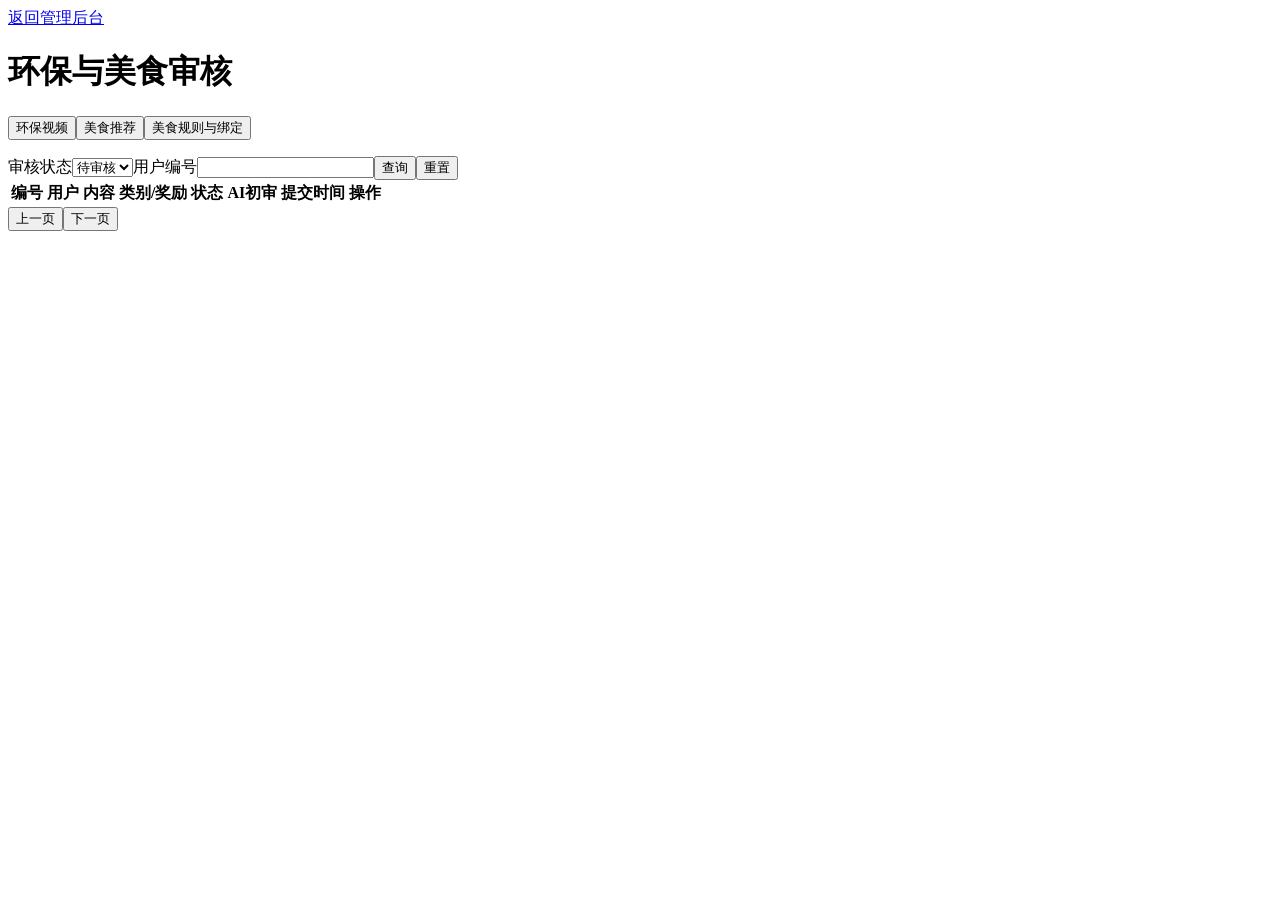
==== backend/app/static/admin/community.html @ 45bb1251 "feat: add eco video and food benefit workflows" ====
<!doctype html>
<html lang="zh-CN">
<head><meta charset="utf-8"><meta name="viewport" content="width=device-width,initial-scale=1"><title>环保与美食审核</title><link rel="stylesheet" href="/admin/static/community.css"></head>
<body>
  <header><a href="/admin">返回管理后台</a><h1>环保与美食审核</h1><span id="pending" role="status"></span></header>
  <main>
    <nav aria-label="审核类别"><button data-tab="eco" aria-pressed="true">环保视频</button><button data-tab="food" aria-pressed="false">美食推荐</button><button data-tab="policies" aria-pressed="false">美食规则与绑定</button></nav>
    <p id="message" role="alert"></p>
    <section id="reviews">
      <form id="filters" class="toolbar"><label>审核状态<select name="status"><option value="pending">待审核</option><option value="">全部</option><option value="approved">通过</option><option value="rejected">不通过</option></select></label><label>用户编号<input name="user_id" type="number" min="1"></label><button>查询</button><button type="reset">重置</button></form>
      <div class="table-wrap"><table><thead><tr><th>编号</th><th>用户</th><th>内容</th><th>类别/奖励</th><th>状态</th><th>AI初审</th><th>提交时间</th><th>操作</th></tr></thead><tbody id="rows"></tbody></table></div>
      <div class="pagination"><button id="previous">上一页</button><span id="page"></span><button id="next">下一页</button></div>
    </section>
    <section id="policies" hidden>
      <form id="policyForm">
        <h2>美食推荐规则</h2>
        <div class="fields">
          <label>规则名称<input name="name" required maxlength="128"></label>
          <label>最少照片数量<input name="min_photos" type="number" min="1" max="9" value="1" required></label>
          <label>最多照片数量<input name="max_photos" type="number" min="1" max="9" value="3" required></label>
          <label>单张图片上限（MB）<input name="image_mb" type="number" min="0.1" max="8" step="0.1" value="2" required></label>
          <label>最大宽度（像素）<input name="max_width" type="number" min="100" max="12000" value="4096" required></label>
          <label>最大高度（像素）<input name="max_height" type="number" min="100" max="12000" value="4096" required></label>
          <label>视频上限（秒）<input name="max_video_seconds" type="number" min="3" max="60" value="3" required></label>
          <label>审核通过奖励积分<input name="reward_points" type="number" min="0" max="100000" value="1" required></label>
          <label class="check"><input name="video_required" type="checkbox">必须上传视频</label>
          <label class="check"><input name="is_active" type="checkbox" checked>启用推荐权限</label>
          <label>绑定范围<select name="all_users"><option value="false">指定用户</option><option value="true">所有用户（含后续新用户）</option></select></label>
        </div>
        <div id="userPicker"><div class="toolbar"><label>查找用户<input id="userSearch" placeholder="用户昵称"></label><button type="button" id="searchUsers">查询</button><button type="button" id="moreUsers">下一页用户</button><span id="selectedCount"></span></div><div id="users" class="users"></div></div>
        <button class="primary" type="submit">保存并绑定新版本</button>
      </form>
      <h2>规则版本</h2><div class="table-wrap"><table><thead><tr><th>版本</th><th>规则名称</th><th>范围</th><th>状态</th><th>积分</th><th>操作</th></tr></thead><tbody id="policyRows"></tbody></table></div>
    </section>
  </main>
  <dialog id="reviewDialog"><form id="reviewForm"><div class="dialog-head"><h2 id="reviewTitle">审核详情</h2><button type="button" data-close="reviewDialog" aria-label="关闭">×</button></div><div id="details"></div><div id="media" class="media"></div><p id="aiResult"></p><button type="button" id="retryAI">重试AI初审</button><div id="auditFields"><label>审核结论<select name="verdict" id="verdict"></select></label><label>审核说明<textarea name="note" required maxlength="512"></textarea></label><p id="penaltyHint">最近30次提交：1次完全无关，信用及环保打卡次数清零；至少4次垃圾不清晰，信用清零。AI不自动处罚。</p><button class="primary" id="saveReview">确认审核</button></div><p id="reviewError" role="alert"></p></form></dialog>
  <dialog id="userDialog"><div class="dialog-head"><h2>用户环保信用</h2><button data-close="userDialog" aria-label="关闭">×</button></div><div id="userSummary"></div></dialog>
  <script src="/admin/static/community.js?v=20260928"></script>
</body></html>
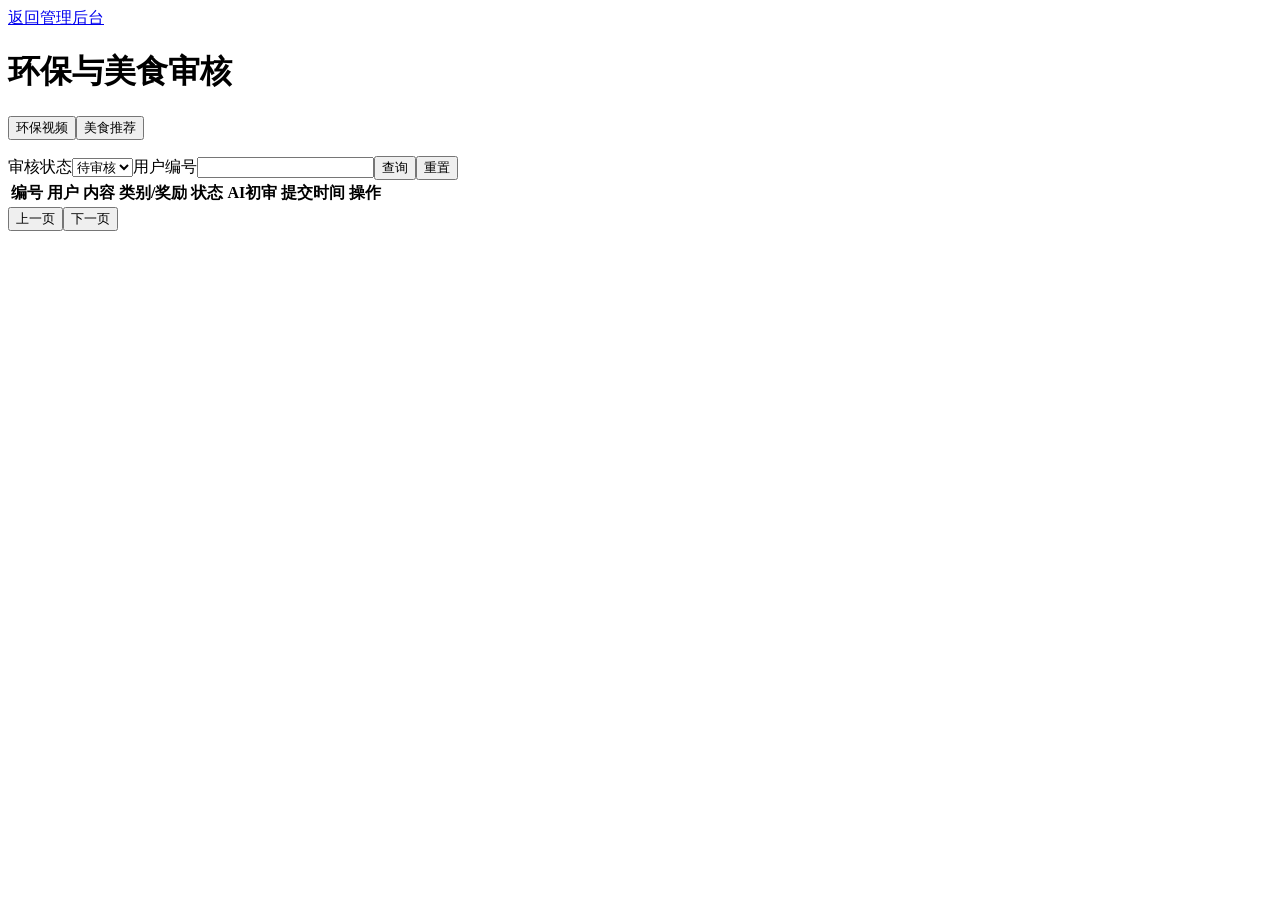
==== commit db6b5138: "feat: add unified user permission management" ====
--- a/backend/app/static/admin/community.html
+++ b/backend/app/static/admin/community.html
@@ -4,34 +4,13 @@
 <body>
   <header><a href="/admin">返回管理后台</a><h1>环保与美食审核</h1><span id="pending" role="status"></span></header>
   <main>
-    <nav aria-label="审核类别"><button data-tab="eco" aria-pressed="true">环保视频</button><button data-tab="food" aria-pressed="false">美食推荐</button><button data-tab="policies" aria-pressed="false">美食规则与绑定</button></nav>
+    <nav aria-label="审核类别"><button data-tab="eco" aria-pressed="true">环保视频</button><button data-tab="food" aria-pressed="false">美食推荐</button></nav>
     <p id="message" role="alert"></p>
     <section id="reviews">
       <form id="filters" class="toolbar"><label>审核状态<select name="status"><option value="pending">待审核</option><option value="">全部</option><option value="approved">通过</option><option value="rejected">不通过</option></select></label><label>用户编号<input name="user_id" type="number" min="1"></label><button>查询</button><button type="reset">重置</button></form>
       <div class="table-wrap"><table><thead><tr><th>编号</th><th>用户</th><th>内容</th><th>类别/奖励</th><th>状态</th><th>AI初审</th><th>提交时间</th><th>操作</th></tr></thead><tbody id="rows"></tbody></table></div>
       <div class="pagination"><button id="previous">上一页</button><span id="page"></span><button id="next">下一页</button></div>
     </section>
-    <section id="policies" hidden>
-      <form id="policyForm">
-        <h2>美食推荐规则</h2>
-        <div class="fields">
-          <label>规则名称<input name="name" required maxlength="128"></label>
-          <label>最少照片数量<input name="min_photos" type="number" min="1" max="9" value="1" required></label>
-          <label>最多照片数量<input name="max_photos" type="number" min="1" max="9" value="3" required></label>
-          <label>单张图片上限（MB）<input name="image_mb" type="number" min="0.1" max="8" step="0.1" value="2" required></label>
-          <label>最大宽度（像素）<input name="max_width" type="number" min="100" max="12000" value="4096" required></label>
-          <label>最大高度（像素）<input name="max_height" type="number" min="100" max="12000" value="4096" required></label>
-          <label>视频上限（秒）<input name="max_video_seconds" type="number" min="3" max="60" value="3" required></label>
-          <label>审核通过奖励积分<input name="reward_points" type="number" min="0" max="100000" value="1" required></label>
-          <label class="check"><input name="video_required" type="checkbox">必须上传视频</label>
-          <label class="check"><input name="is_active" type="checkbox" checked>启用推荐权限</label>
-          <label>绑定范围<select name="all_users"><option value="false">指定用户</option><option value="true">所有用户（含后续新用户）</option></select></label>
-        </div>
-        <div id="userPicker"><div class="toolbar"><label>查找用户<input id="userSearch" placeholder="用户昵称"></label><button type="button" id="searchUsers">查询</button><button type="button" id="moreUsers">下一页用户</button><span id="selectedCount"></span></div><div id="users" class="users"></div></div>
-        <button class="primary" type="submit">保存并绑定新版本</button>
-      </form>
-      <h2>规则版本</h2><div class="table-wrap"><table><thead><tr><th>版本</th><th>规则名称</th><th>范围</th><th>状态</th><th>积分</th><th>操作</th></tr></thead><tbody id="policyRows"></tbody></table></div>
-    </section>
   </main>
   <dialog id="reviewDialog"><form id="reviewForm"><div class="dialog-head"><h2 id="reviewTitle">审核详情</h2><button type="button" data-close="reviewDialog" aria-label="关闭">×</button></div><div id="details"></div><div id="media" class="media"></div><p id="aiResult"></p><button type="button" id="retryAI">重试AI初审</button><div id="auditFields"><label>审核结论<select name="verdict" id="verdict"></select></label><label>审核说明<textarea name="note" required maxlength="512"></textarea></label><p id="penaltyHint">最近30次提交：1次完全无关，信用及环保打卡次数清零；至少4次垃圾不清晰，信用清零。AI不自动处罚。</p><button class="primary" id="saveReview">确认审核</button></div><p id="reviewError" role="alert"></p></form></dialog>
   <dialog id="userDialog"><div class="dialog-head"><h2>用户环保信用</h2><button data-close="userDialog" aria-label="关闭">×</button></div><div id="userSummary"></div></dialog>
